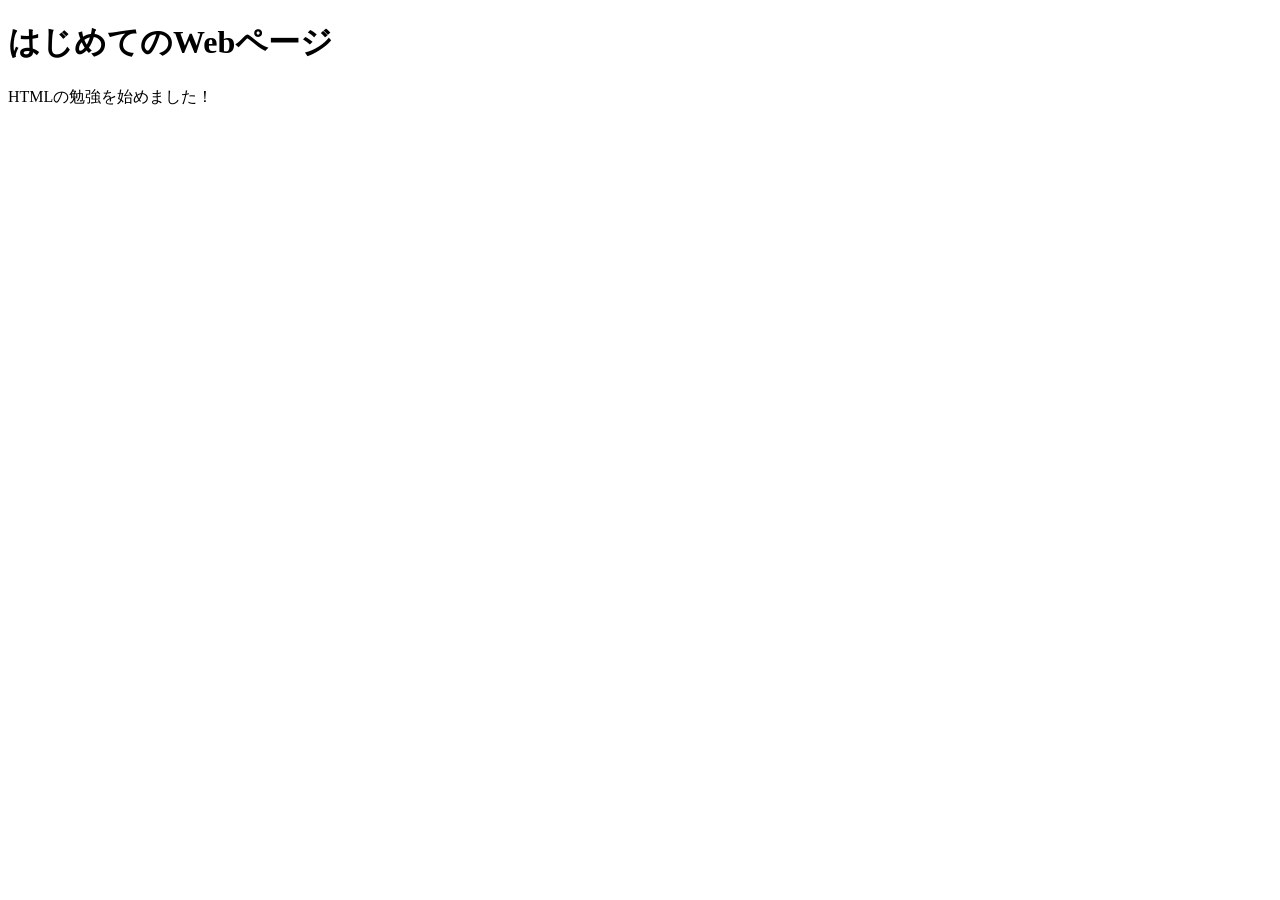
==== session02/exercise/index.html @ def1f0f7 "init" ====
<!DOCTYPE html>
<html lang="ja">
<head>
    <meta charset="UTF-8">
    <meta name="viewport" content="width=device-width, initial-scale=1.0">
    <title>自己紹介ページ</title>
</head>
<body>
    <!-- ============================================
         実習2: 基本的なHTMLページ
         まずは以下のh1とpを自分の内容に書き換えてみよう
    ============================================ -->
    <h1>はじめてのWebページ</h1>
    <p>HTMLの勉強を始めました！</p>

    <!-- ============================================
         実習3: 自己紹介ページを作ろう
         以下のTODOコメントに従って、内容を追加してください
    ============================================ -->

    <!-- TODO: h1タグで自分の名前を見出しとして書いてみよう -->
    <!-- 例: <h1>山田太郎の自己紹介</h1> -->


    <!-- TODO: pタグで自己紹介文を2〜3文書いてみよう -->
    <!-- 例: <p>情報学部の1年生です。</p> -->


    <!-- TODO: h2タグで「趣味」という見出しを作ろう -->


    <!-- TODO: ul と li タグで趣味のリストを3つ以上書いてみよう -->
    <!-- 例:
    <ul>
        <li>プログラミング</li>
        <li>読書</li>
    </ul>
    -->


    <!-- TODO: h2タグで「好きなサイト」という見出しを作ろう -->


    <!-- TODO: aタグで好きなWebサイトへのリンクを1つ以上作ろう -->
    <!-- 例: <a href="https://github.com">GitHub</a> -->


    <!-- ============================================
         実習4: セマンティックタグで構造化しよう
         上で書いた内容を、以下のセマンティックタグで囲み直してください

         ヒント: 以下の構造にしてみよう
         <header>
             <h1>名前</h1>
         </header>
         <main>
             <section>
                 <h2>自己紹介</h2>
                 <p>...</p>
             </section>
             <section>
                 <h2>趣味</h2>
                 <ul>...</ul>
             </section>
             <section>
                 <h2>好きなサイト</h2>
                 <a>...</a>
             </section>
         </main>
         <footer>
             <p>&copy; 2026 あなたの名前</p>
         </footer>
    ============================================ -->


    <!-- ============================================
         実習5: お問い合わせフォームを追加しよう
         以下のTODOに従って、フォームを作成してください
    ============================================ -->

    <!-- TODO: sectionタグで「お問い合わせ」セクションを作ろう -->
    <!-- TODO: formタグの中に以下を作成:
         1. 名前の入力欄（type="text"）+ labelタグ
         2. メールアドレスの入力欄（type="email"）+ labelタグ
         3. 送信ボタン（button type="submit"）
    -->
    <!-- ヒント:
    <section>
        <h2>お問い合わせ</h2>
        <form>
            <div>
                <label for="name">名前:</label>
                <input type="text" id="name" placeholder="山田太郎">
            </div>
            ...
        </form>
    </section>
    -->

</body>
</html>
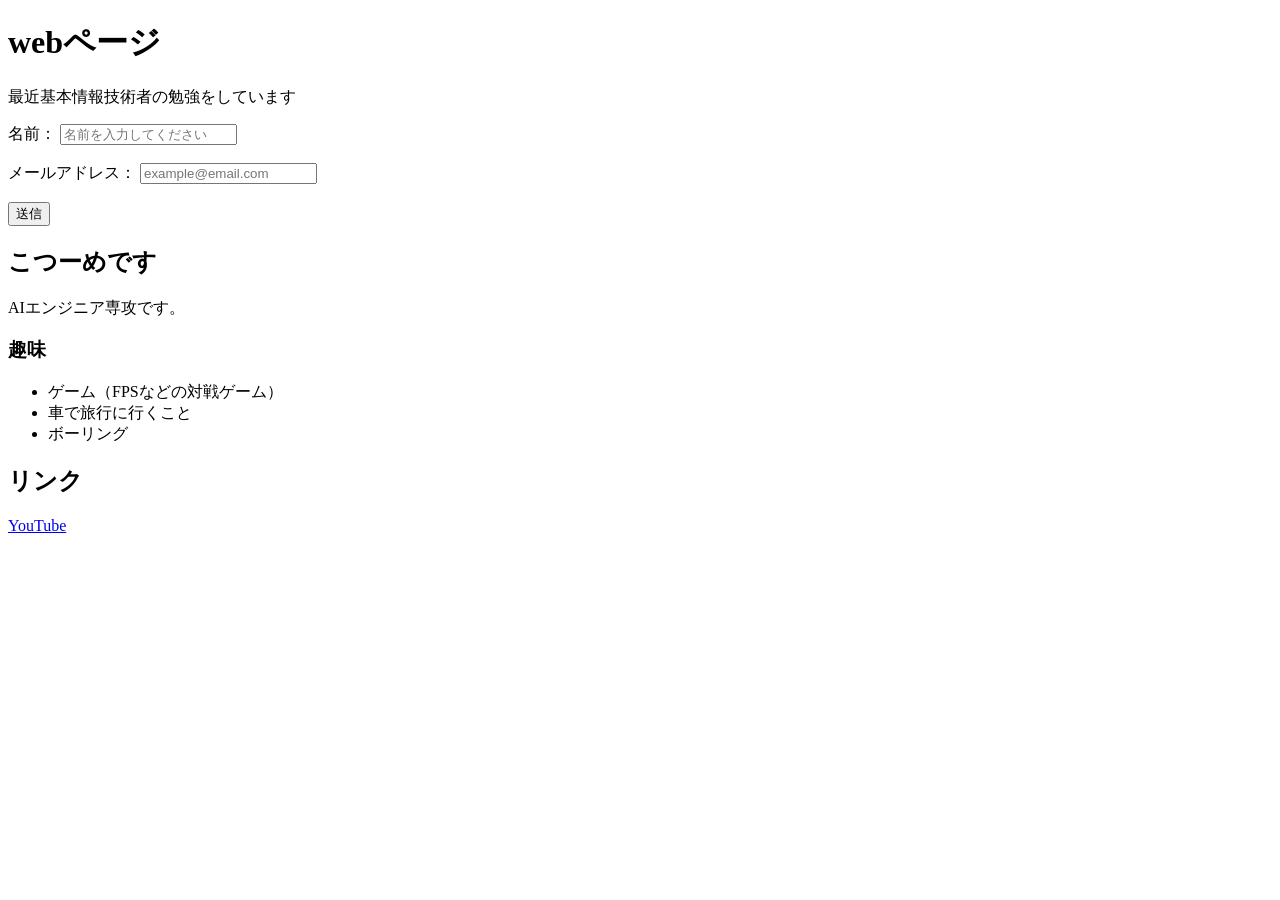
==== commit b8e255fc: "第2回: HTMLでTODOアプリの骨格を作成" ====
--- a/session02/exercise/index.html
+++ b/session02/exercise/index.html
@@ -3,99 +3,57 @@
 <head>
     <meta charset="UTF-8">
     <meta name="viewport" content="width=device-width, initial-scale=1.0">
-    <title>自己紹介ページ</title>
+    <title>プロフィール</title>
 </head>
 <body>
-    <!-- ============================================
-         実習2: 基本的なHTMLページ
-         まずは以下のh1とpを自分の内容に書き換えてみよう
-    ============================================ -->
-    <h1>はじめてのWebページ</h1>
-    <p>HTMLの勉強を始めました！</p>
+    <header>
 
-    <!-- ============================================
-         実習3: 自己紹介ページを作ろう
-         以下のTODOコメントに従って、内容を追加してください
-    ============================================ -->
+    <h1>webページ</h1>
 
-    <!-- TODO: h1タグで自分の名前を見出しとして書いてみよう -->
-    <!-- 例: <h1>山田太郎の自己紹介</h1> -->
+    <p>
+        最近基本情報技術者の勉強をしています
+    </p>
+    </header>
 
+    <form action="#" method="post">
+        <div>
+            <label for="name">名前：</label>
+            <input type="text"  placeholder="名前を入力してください">
+        </div>
+        <br>
+        <div>
+            <label for="email">メールアドレス：</label>
+            <input type="email"   placeholder="example@email.com">
+        </div>
+        <br>
+        <div>
+            <button type="submit">送信</button>
+        </div>
+    </form>
 
-    <!-- TODO: pタグで自己紹介文を2〜3文書いてみよう -->
-    <!-- 例: <p>情報学部の1年生です。</p> -->
+    <main>
+        <section>
 
+        </section>
+    <h2>こつーめです</h2> 
+    <p>AIエンジニア専攻です。</p>
+    <h3>趣味</h3>
+    </section>
 
-    <!-- TODO: h2タグで「趣味」という見出しを作ろう -->
+    <section> 
+    <ul>
+        <li>ゲーム（FPSなどの対戦ゲーム）</li>
+        <li>車で旅行に行くこと</li>
+        <li>ボーリング</li>
+    </ul>
 
+    <h2>リンク</h2>
+    <p>
+        <a href="https://www.youtube.com" target="_blank" rel="noopener noreferrer">YouTube</a>
+    </p>
+    </section>
 
-    <!-- TODO: ul と li タグで趣味のリストを3つ以上書いてみよう -->
-    <!-- 例:
-    <ul>
-        <li>プログラミング</li>
-        <li>読書</li>
-    </ul>
-    -->
-
-
-    <!-- TODO: h2タグで「好きなサイト」という見出しを作ろう -->
-
-
-    <!-- TODO: aタグで好きなWebサイトへのリンクを1つ以上作ろう -->
-    <!-- 例: <a href="https://github.com">GitHub</a> -->
-
-
-    <!-- ============================================
-         実習4: セマンティックタグで構造化しよう
-         上で書いた内容を、以下のセマンティックタグで囲み直してください
-
-         ヒント: 以下の構造にしてみよう
-         <header>
-             <h1>名前</h1>
-         </header>
-         <main>
-             <section>
-                 <h2>自己紹介</h2>
-                 <p>...</p>
-             </section>
-             <section>
-                 <h2>趣味</h2>
-                 <ul>...</ul>
-             </section>
-             <section>
-                 <h2>好きなサイト</h2>
-                 <a>...</a>
-             </section>
-         </main>
-         <footer>
-             <p>&copy; 2026 あなたの名前</p>
-         </footer>
-    ============================================ -->
-
-
-    <!-- ============================================
-         実習5: お問い合わせフォームを追加しよう
-         以下のTODOに従って、フォームを作成してください
-    ============================================ -->
-
-    <!-- TODO: sectionタグで「お問い合わせ」セクションを作ろう -->
-    <!-- TODO: formタグの中に以下を作成:
-         1. 名前の入力欄（type="text"）+ labelタグ
-         2. メールアドレスの入力欄（type="email"）+ labelタグ
-         3. 送信ボタン（button type="submit"）
-    -->
-    <!-- ヒント:
-    <section>
-        <h2>お問い合わせ</h2>
-        <form>
-            <div>
-                <label for="name">名前:</label>
-                <input type="text" id="name" placeholder="山田太郎">
-            </div>
-            ...
-        </form>
-    </section>
-    -->
+</main>
 
 </body>
 </html>
